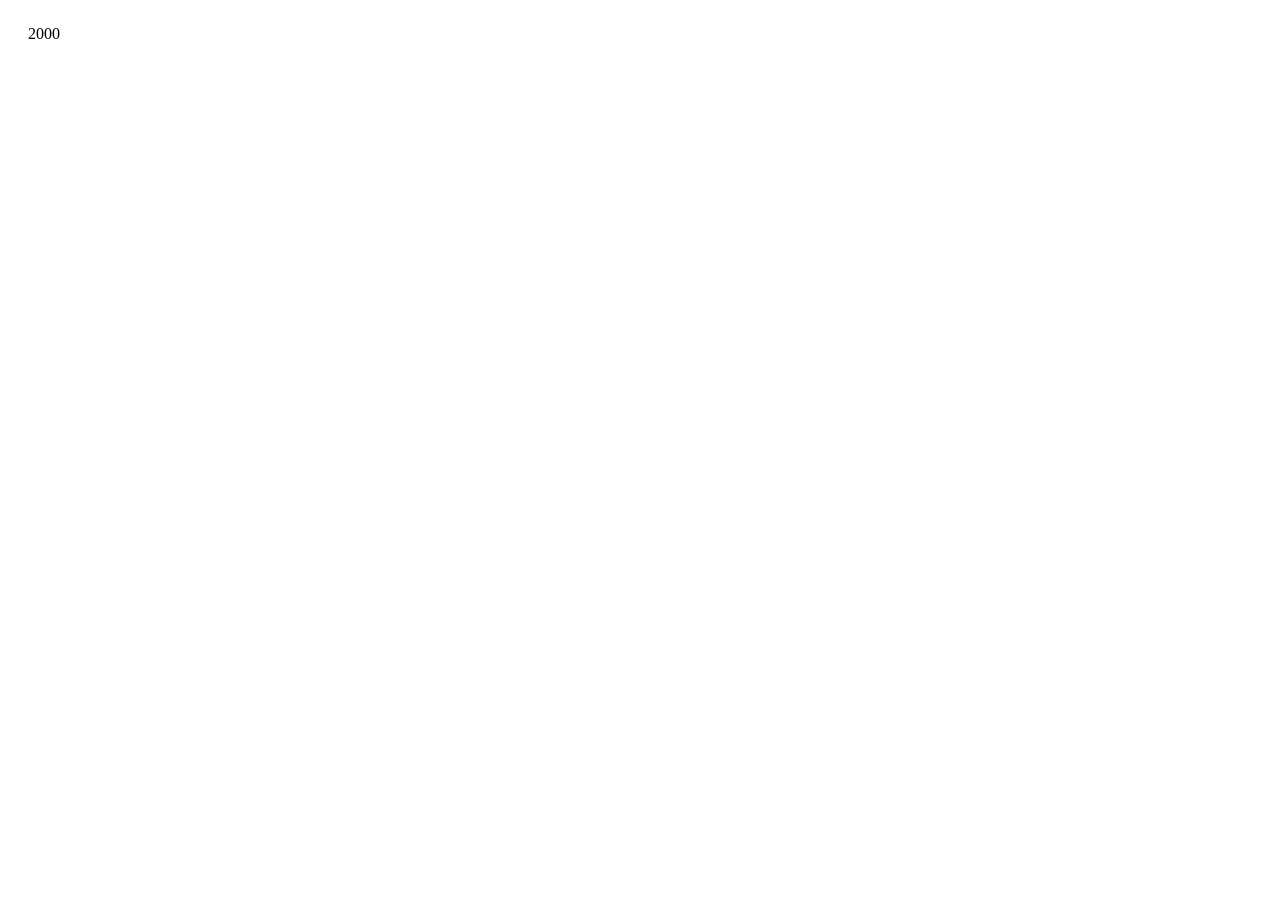
==== blank.html @ 2185597a "working with git" ====
<!DOCTYPE html>
<!--
To change this license header, choose License Headers in Project Properties.
To change this template file, choose Tools | Templates
and open the template in the editor.
-->
<html>
    <head>
	<title>graph testing</title>
	<meta charset="UTF-8">
	<meta name="viewport" content="width=device-width, initial-scale=1.0">
	<script type="text/javascript" src="js/libs/jquery.min.js"></script>
	<script type="text/javascript" src="js/libs/d3.v3.js"></script>
	<script type="text/javascript" src="js/dynamic.js"></script>

    </head>
    <body>
	
    </body>
</html>
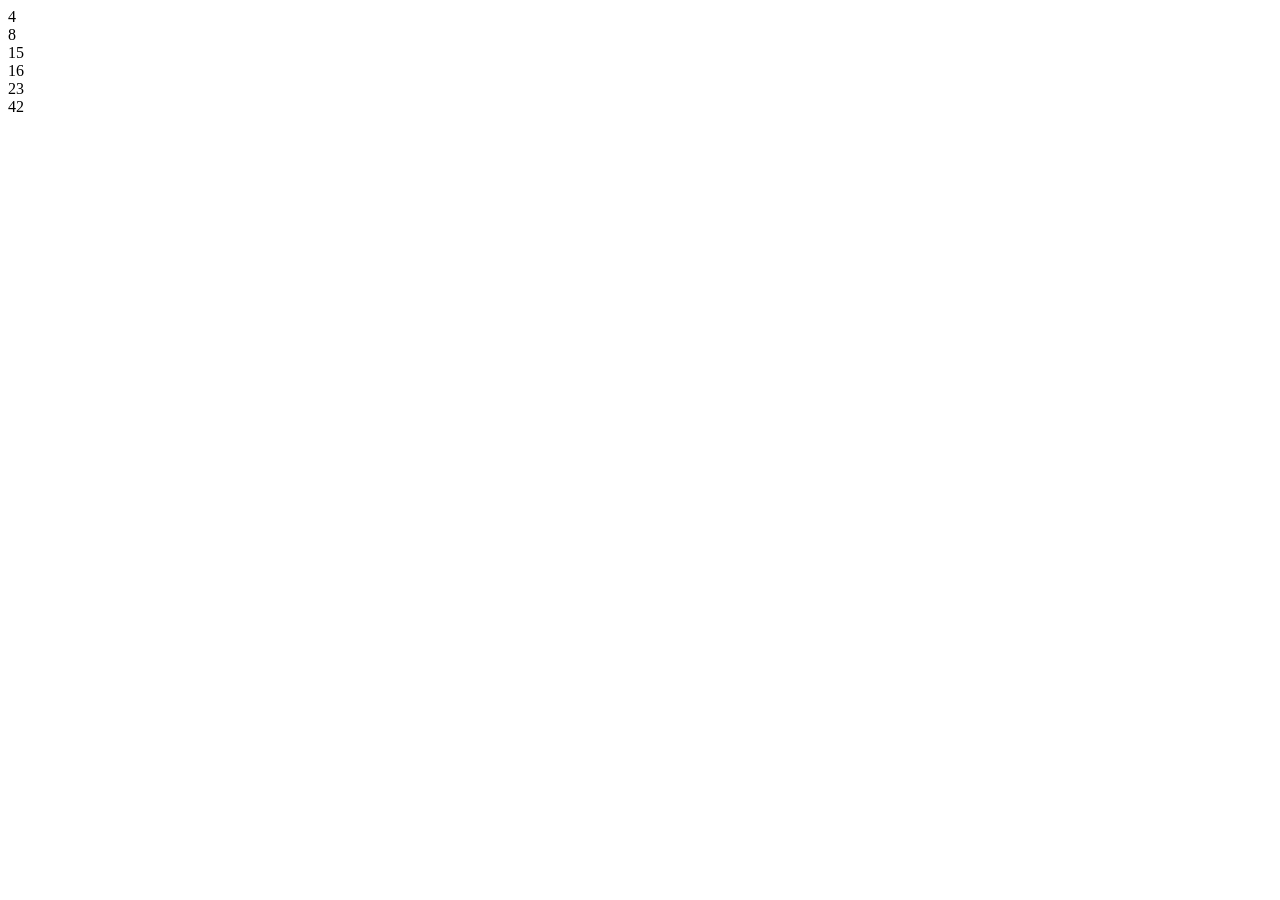
==== commit 6138506a: "adding charts" ====
--- a/blank.html
+++ b/blank.html
@@ -12,9 +12,9 @@
 	<script type="text/javascript" src="js/libs/jquery.min.js"></script>
 	<script type="text/javascript" src="js/libs/d3.v3.js"></script>
 	<script type="text/javascript" src="js/dynamic.js"></script>
-
     </head>
     <body>
-	
+	<div class="chart">
+	</div>
     </body>
 </html>
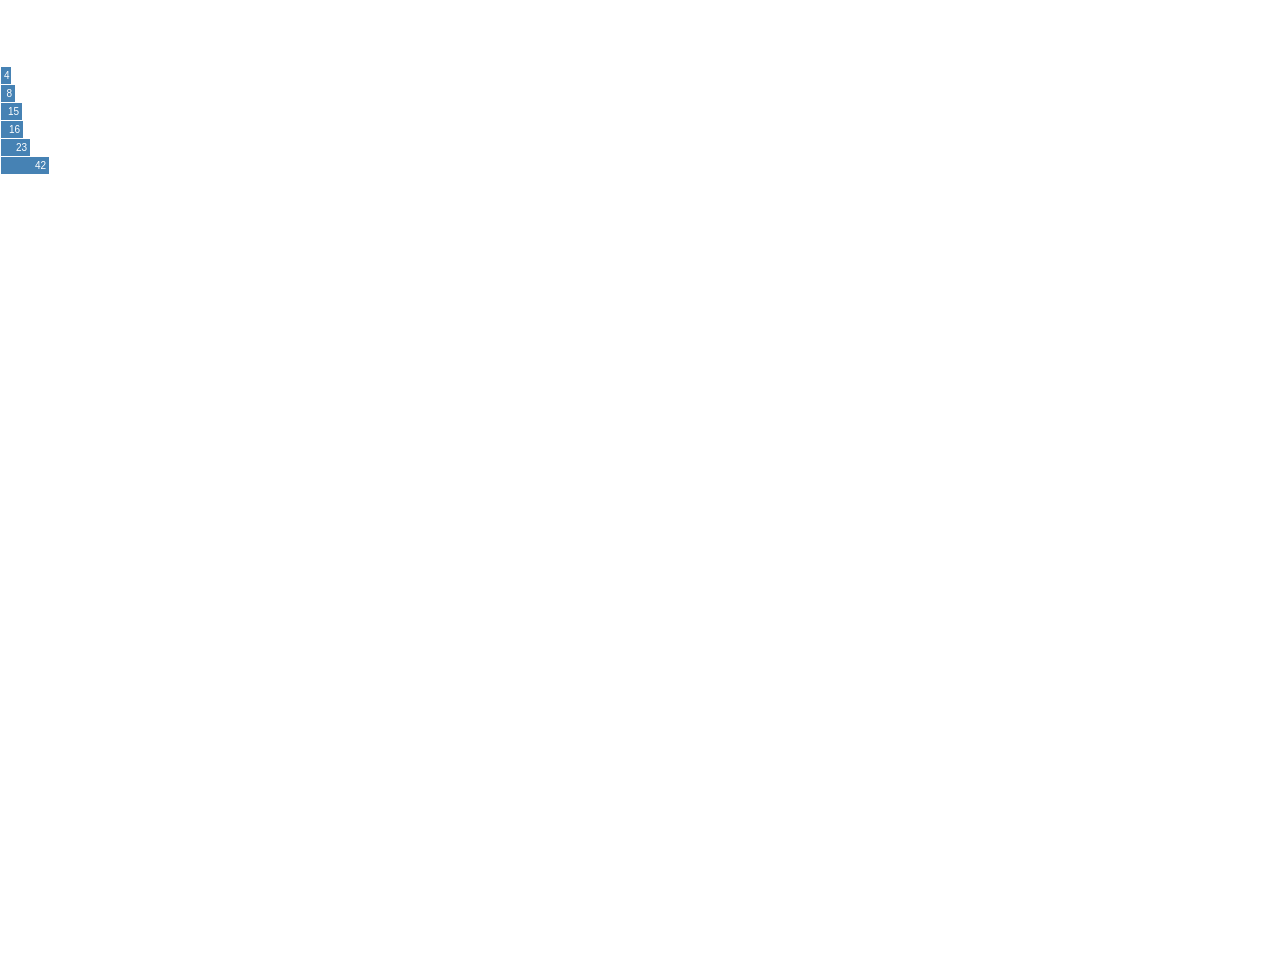
==== commit a2235811: "add stylesheet cdn" ====
--- a/blank.html
+++ b/blank.html
@@ -12,6 +12,7 @@
 	<script type="text/javascript" src="js/libs/jquery.min.js"></script>
 	<script type="text/javascript" src="js/libs/d3.v3.js"></script>
 	<script type="text/javascript" src="js/dynamic.js"></script>
+	<link rel="stylesheet" type="text/css" href="css/stylesheets/screen.css"></link>
     </head>
     <body>
 	<div class="chart">
--- a/css/stylesheets/screen.css
+++ b/css/stylesheets/screen.css
@@ -0,0 +1,480 @@
+/*Base file for import along with media queries*/
+/* line 1, ../sass/reset.scss */
+html, body, div, span, applet, object, iframe,
+h1, h2, h3, h4, h5, h6, p, blockquote, pre,
+a, abbr, acronym, address, big, cite, code,
+del, dfn, em, img, ins, kbd, q, s, samp,
+small, strike, strong, sub, sup, tt, var,
+b, u, i, center,
+dl, dt, dd, ol, ul, li,
+fieldset, form, label, legend,
+table, caption, tbody, tfoot, thead, tr, th, td,
+article, aside, canvas, details, embed,
+figure, figcaption, footer, header, hgroup,
+menu, nav, output, ruby, section, summary,
+time, mark, audio, video {
+  margin: 0;
+  padding: 0;
+  border: 0;
+  font-size: 100%;
+  font: inherit;
+  vertical-align: middle;
+}
+
+/* HTML5 display-role reset for older browsers */
+/* line 22, ../sass/reset.scss */
+article, aside, details, figcaption, figure,
+footer, header, hgroup, menu, nav, section {
+  display: block;
+}
+
+/* line 26, ../sass/reset.scss */
+body {
+  line-height: 1;
+}
+
+/* line 29, ../sass/reset.scss */
+ol, ul {
+  list-style: none;
+}
+
+/* line 32, ../sass/reset.scss */
+blockquote, q {
+  quotes: none;
+}
+
+/* line 35, ../sass/reset.scss */
+blockquote:before, blockquote:after,
+q:before, q:after {
+  content: '';
+  content: none;
+}
+
+/* line 40, ../sass/reset.scss */
+table {
+  border-collapse: collapse;
+  border-spacing: 0;
+}
+
+/*commonly used classes and styles*/
+/* line 3, ../sass/common.scss */
+.hidden {
+  visibility: none;
+}
+
+/* line 7, ../sass/common.scss */
+#brand {
+  text-indent: -9000px;
+  background: url(../images/z.png) no-repeat top left;
+  background-size: 45px;
+  height: 45px;
+  width: 45px;
+  float: left;
+  margin: 10px;
+}
+
+/* line 17, ../sass/common.scss */
+button {
+  color: blue;
+  border: 2px solid;
+  border-radius: 25px;
+}
+
+/*styles for footer*/
+/* line 3, ../sass/footer.scss */
+footer {
+  background-color: white;
+  position: absolute;
+  width: 100%;
+  text-align: center;
+}
+
+/*#social {
+    background: #8a80c3;
+    color: #fafafa;
+    padding: 25px 0;
+    overflow: hidden;
+    text-align: center;
+    float: left;
+    width: 100%;
+    position: relative;
+}
+
+#social ul {
+    clear:left;
+    float:left;
+    list-style:none;
+    margin:0;
+    padding:0;
+    position:relative;
+    left:50%;
+    text-align:center;
+}
+
+#social li {
+    display:block;
+    float:left;
+    list-style:none;
+    margin:0;
+    padding:0;
+    position:relative;
+    right:50%;
+}
+
+#social ul li img {
+    margin: 20px;
+}*/
+/* line 46, ../sass/footer.scss */
+footer table {
+  background: white;
+}
+
+/* line 51, ../sass/footer.scss */
+#footer_logo {
+  width: 100px;
+}
+
+/*header classes and styles*/
+/*header {
+    background: black; 
+    position: absolute;
+    top: 0px;
+    width: 100%;
+    text-align: center;
+}*/
+/* line 11, ../sass/header.scss */
+nav {
+  position: absolute;
+  top: 0;
+  left: 0;
+  background: white;
+  border-bottom: 2px solid #ccc;
+  height: 66px;
+  width: 100%;
+  /* offset-x | offset-y | blur-radius | spread-radius | color */
+  box-shadow: 0px 3px 2px 1px rgba(0, 0, 0, 0.2);
+}
+
+/* line 22, ../sass/header.scss */
+nav ul {
+  float: right;
+  font-family: 'HelveticaNeue', 'Helvetica', 'Arial', 'Lucida Grande', 'sans-serif';
+}
+
+/* line 27, ../sass/header.scss */
+nav a {
+  font-family: 'HelveticaNeue', 'Helvetica', 'Arial', 'Lucida Grande', 'sans-serif';
+  color: black;
+  text-decoration: none;
+}
+
+/* line 33, ../sass/header.scss */
+nav a:hover {
+  color: red;
+}
+
+/* line 37, ../sass/header.scss */
+nav button {
+  float: right;
+  display: inline;
+}
+
+/* line 42, ../sass/header.scss */
+nav td {
+  padding: 0px 10px 0px 10px;
+}
+
+/* line 1, ../sass/hero.scss */
+#hero {
+  background-image: url(images/bg_img.png) no-repeat top left;
+  text-align: center;
+  color: #fafafa;
+  background-size: cover;
+  height: 350px;
+  padding: 25px 0;
+}
+
+/* line 10, ../sass/hero.scss */
+#hero img {
+  border-radius: 50%;
+  margin-top: 30px;
+}
+
+/* line 14, ../sass/hero.scss */
+#hero h2 {
+  font-size: 400%;
+  margin: 10px;
+}
+
+/* line 18, ../sass/hero.scss */
+#hero span {
+  border: 2px solid white;
+  padding: 10px 20px;
+  display: inline-block;
+  margin-top: 10px;
+  font-size: 150%;
+}
+
+/*styles for images*/
+/* line 3, ../sass/images.scss */
+img {
+  vertical-align: text-top;
+  display: block;
+  margin-left: auto;
+  margin-right: auto;
+}
+
+/* line 10, ../sass/images.scss */
+.logo {
+  width: 60px;
+}
+
+/* line 14, ../sass/images.scss */
+#band img {
+  width: 220px;
+}
+
+/*main body of html*/
+/* line 3, ../sass/main_content.scss */
+html, body {
+  height: 100%;
+}
+
+/* line 7, ../sass/main_content.scss */
+body {
+  color: #333;
+  font-family: 'HelveticaNeue', 'Helvetica', 'Arial', 'Lucida Grande', 'sans-serif';
+  padding-top: 66px;
+}
+
+/* line 13, ../sass/main_content.scss */
+table {
+  text-align: center;
+}
+
+/* line 17, ../sass/main_content.scss */
+#main-content {
+  text-align: center;
+  /*offset from header and footer*/
+  margin: 100px 0px -142px 0px;
+  overflow: hidden;
+  min-height: 100%;
+}
+
+/* line 25, ../sass/main_content.scss */
+#main-content:after {
+  /*content: ""; todo get rid of if it doesn't change anything'*/
+  display: block;
+}
+
+/* line 30, ../sass/main_content.scss */
+#main-content h3 {
+  font-size: 250%;
+  margin: 20px 0;
+}
+
+/*.column {
+    float: left;
+    width: 30%;
+    padding: 15px;
+}
+
+.column img {
+    width: 70%;
+    max-width:70%;
+    border-radius: 50%;
+    border: 5px solid #8a80c3;
+    margin-bottom: 20px;
+}
+
+.column h4 {
+    color: #8a80c3;
+    font-size: 150%;
+    margin-bottom: 15px;
+}
+
+.column .btn {
+    border: 2px solid #8a80c3;
+    padding: 10px 20px;
+    display: inline-block;
+    margin-top: 10px;
+    font-size: 150%;
+    text-decoration: none;
+    color: #8a80c3;
+}*/
+/* line 65, ../sass/main_content.scss */
+.container {
+  width: 100%;
+  margin: 0 auto;
+}
+
+/* line 71, ../sass/main_content.scss */
+table, th, td {
+  margin: auto;
+  /*border: 3px solid #73AD21;*/
+  padding: 10px;
+}
+
+/* line 77, ../sass/main_content.scss */
+.center {
+  margin: auto;
+  width: 60%;
+  border: 3px solid #73AD21;
+  padding: 10px;
+}
+
+/* line 84, ../sass/main_content.scss */
+.rounded {
+  border-radius: 40%;
+}
+
+/* line 88, ../sass/main_content.scss */
+#group_pics {
+  padding-top: 90px;
+}
+
+/* line 92, ../sass/main_content.scss */
+#gibberish {
+  padding-top: 90px;
+}
+
+/* line 96, ../sass/main_content.scss */
+#gibberish_text {
+  padding-bottom: 35px;
+}
+
+/* line 100, ../sass/main_content.scss */
+.site_footer, #main_content:after {
+  height: 142px;
+}
+
+/* line 1, ../sass/texts.scss */
+h1, h2, h3, h4, h5, h6, p {
+  font-family: 'HelveticaNeue-Light', 'Helvetica Neue Light', 'Helvetica Neue', 'Helvetica', 'Arial', 'Lucida Grande', 'sans-serif';
+  text-align: center;
+}
+
+/* line 6, ../sass/texts.scss */
+p {
+  word-wrap: break-word;
+  font-weight: 400;
+  color: #453b3a;
+  font-size: 16.68pt;
+  width: 600px;
+  line-height: 20px;
+}
+
+/* line 16, ../sass/texts.scss */
+h1 {
+  font-weight: 200;
+  font-size: 56.6px;
+  text-shadow: 0.5px 0.5px #000000;
+  color: #453b3a;
+}
+
+/* line 24, ../sass/texts.scss */
+h2 {
+  font-weight: 200;
+  color: #453b3a;
+  font-size: 38.26pt;
+  text-shadow: 0.5px 0.5px #000000;
+  text-align: center;
+}
+
+/* line 32, ../sass/texts.scss */
+h4 {
+  text-align: center;
+  word-wrap: normal;
+  font-weight: 200;
+  color: #453b3a;
+  font-size: 14pt;
+}
+
+/* line 1, ../sass/pop_graph.scss */
+svg {
+  font: 10px sans-serif;
+}
+
+/* line 5, ../sass/pop_graph.scss */
+.y.axis path {
+  display: none;
+}
+
+/* line 9, ../sass/pop_graph.scss */
+.y.axis line {
+  stroke: #fff;
+  stroke-opacity: .2;
+  shape-rendering: crispEdges;
+}
+
+/* line 15, ../sass/pop_graph.scss */
+.y.axis .zero line {
+  stroke: #000;
+  stroke-opacity: 1;
+}
+
+/* line 20, ../sass/pop_graph.scss */
+.title {
+  font: 300 78px Helvetica Neue;
+  fill: #666;
+}
+
+/* line 25, ../sass/pop_graph.scss */
+.birthyear,
+.age {
+  text-anchor: middle;
+}
+
+/* line 30, ../sass/pop_graph.scss */
+.birthyear {
+  fill: #fff;
+}
+
+/* line 34, ../sass/pop_graph.scss */
+rect {
+  fill-opacity: .6;
+  fill: #e377c2;
+}
+
+/* line 39, ../sass/pop_graph.scss */
+rect:first-child {
+  fill: #1f77b4;
+}
+
+/*.chart div*/
+/* line 3, ../sass/charts.scss */
+.bar {
+  font: 10px sans-serif;
+  background: steelblue;
+  text-align: right;
+  padding: 3px;
+  margin: 1px;
+  color: white;
+}
+
+/*media queries*/
+@media only screen and (max-width: 901px) {
+  /* line 17, ../sass/screen.scss */
+  .column {
+    padding: 10px;
+  }
+
+  /* line 20, ../sass/screen.scss */
+  #hero h2 {
+    font-size: 200%;
+  }
+
+  /* line 23, ../sass/screen.scss */
+  #main-content h3 {
+    font-size: 150%;
+  }
+}
+@media only screen and (max-width: 640px) {
+  /* line 29, ../sass/screen.scss */
+  .column {
+    float: none;
+    width: 100%;
+    padding: 0px;
+    margin: 0 0 40px 0;
+  }
+}
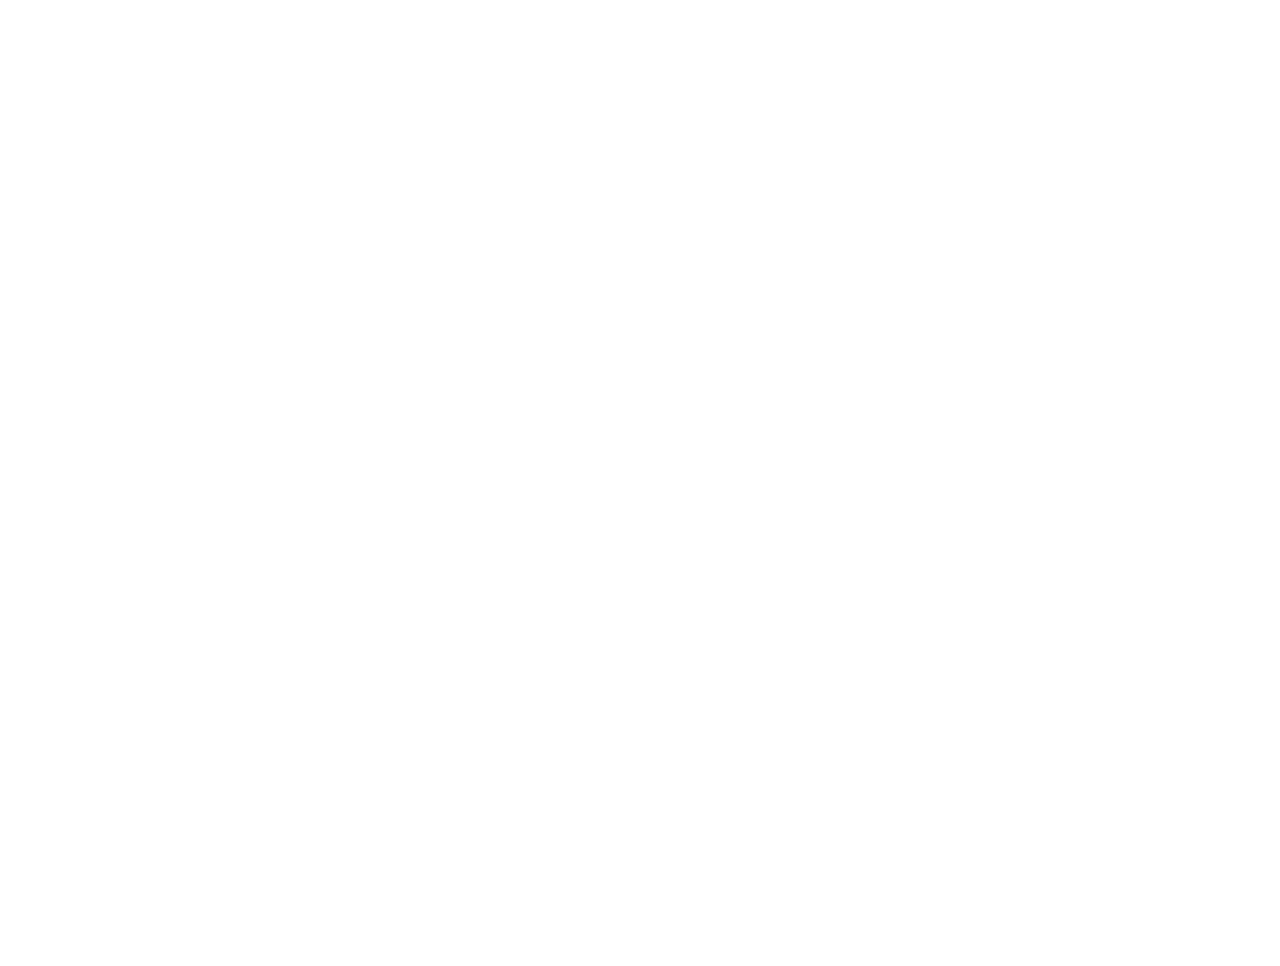
==== commit ab42372b: "swap out local cdns" ====
--- a/blank.html
+++ b/blank.html
@@ -9,8 +9,8 @@
 	<title>graph testing</title>
 	<meta charset="UTF-8">
 	<meta name="viewport" content="width=device-width, initial-scale=1.0">
-	<script type="text/javascript" src="js/libs/jquery.min.js"></script>
-	<script type="text/javascript" src="js/libs/d3.v3.js"></script>
+	<script type="text/javascript" src="https://cdnjs.cloudflare.com/ajax/libs/jquery/3.0.0-beta1/jquery.min.js"></script>
+	<script type="text/javascript" src="https://cdnjs.cloudflare.com/ajax/libs/d3/3.5.16/d3.min.js"></script>
 	<script type="text/javascript" src="js/dynamic.js"></script>
 	<link rel="stylesheet" type="text/css" href="css/stylesheets/screen.css"></link>
     </head>
